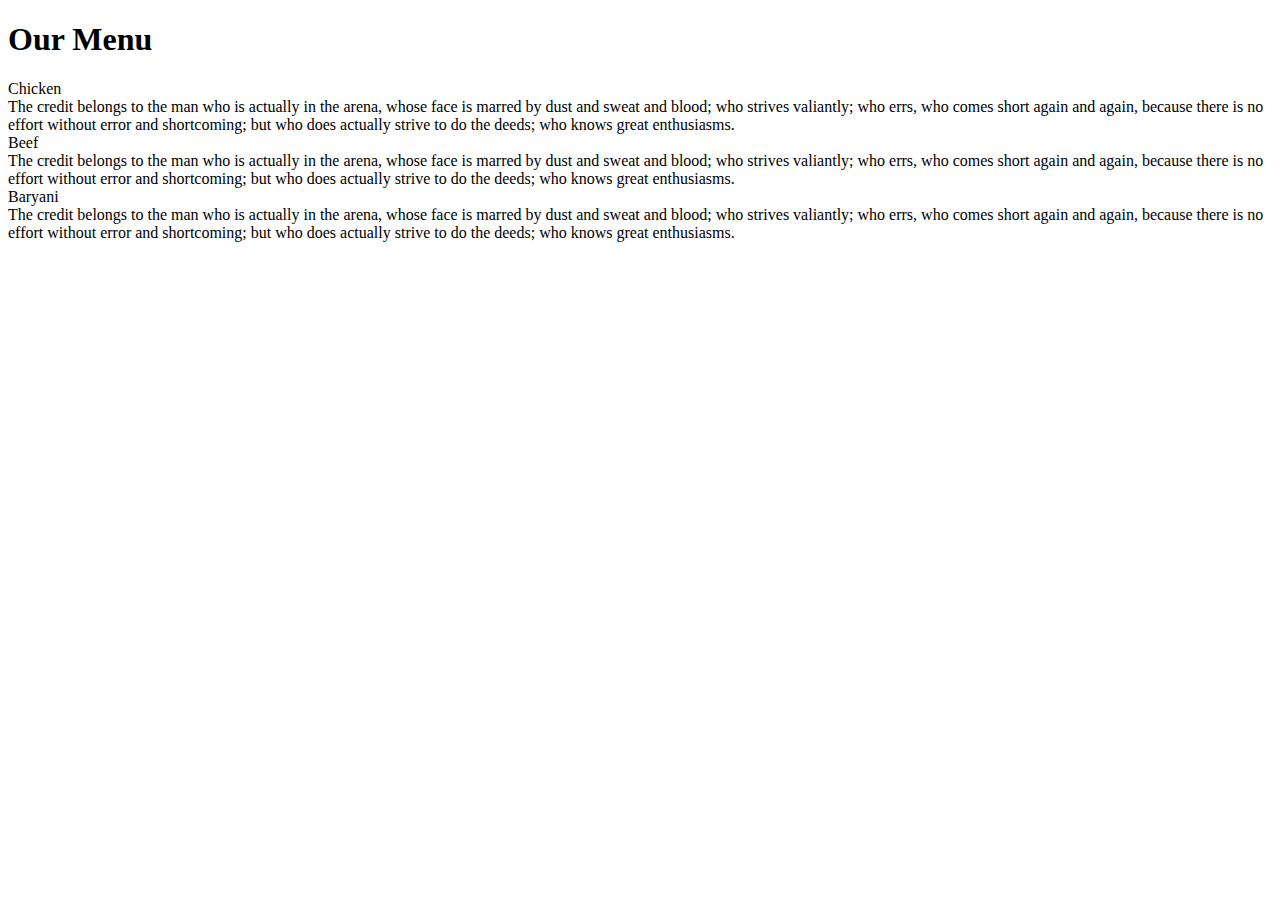
==== index.html @ c7cbfec5 "Add files via upload" ====
<!DOCTYPE html>
<html>
<head>
	<meta charset="utf-8">
	<meta name="viewport" content="width=device-width, initial-scale=1">
	<title>Assignment Solution for Module 2</title>
	<link rel="stylesheet" href="css/style.css">
	<style>
		*{
			box-sizing: border-box;
		}
	</style>
</head>
<body>
<h1>Our Menu</h1>

	<div id="box"class="p1">Chicken
	<div id="content">The credit belongs to the man who is actually in the arena, whose face is marred by dust and sweat and blood; who strives valiantly; who errs, who comes short again and again, because there is no effort without error and shortcoming; but who does actually strive to do the deeds; who knows great enthusiasms.</div></div>
	<div id="box"class="p2">Beef
	<div id="content">The credit belongs to the man who is actually in the arena, whose face is marred by dust and sweat and blood; who strives valiantly; who errs, who comes short again and again, because there is no effort without error and shortcoming; but who does actually strive to do the deeds; who knows great enthusiasms.</div></div>
	<div id="box"class="p3">Baryani
	<div id="content">The credit belongs to the man who is actually in the arena, whose face is marred by dust and sweat and blood; who strives valiantly; who errs, who comes short again and again, because there is no effort without error and shortcoming; but who does actually strive to do the deeds; who knows great enthusiasms.</div></div>

</body>
</html>
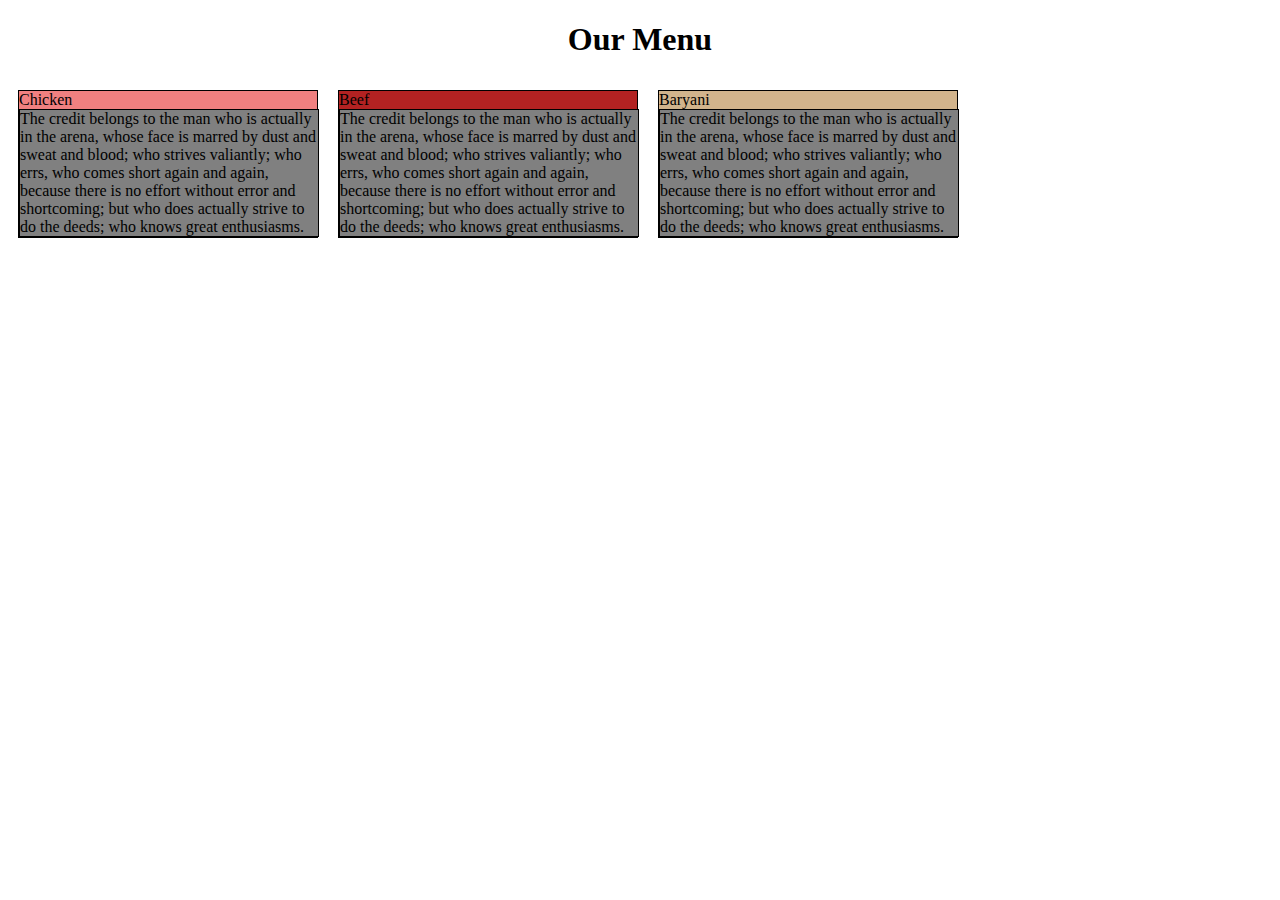
==== commit 902e2278: "Update index.html" ====
--- a/index.html
+++ b/index.html
@@ -4,7 +4,7 @@
 	<meta charset="utf-8">
 	<meta name="viewport" content="width=device-width, initial-scale=1">
 	<title>Assignment Solution for Module 2</title>
-	<link rel="stylesheet" href="css/style.css">
+	<link rel="stylesheet" href="style.css">
 	<style>
 		*{
 			box-sizing: border-box;
@@ -22,4 +22,4 @@
 	<div id="content">The credit belongs to the man who is actually in the arena, whose face is marred by dust and sweat and blood; who strives valiantly; who errs, who comes short again and again, because there is no effort without error and shortcoming; but who does actually strive to do the deeds; who knows great enthusiasms.</div></div>
 
 </body>
-</html>+</html>
--- a/style.css
+++ b/style.css
@@ -0,0 +1,144 @@
+h1{
+	text-align: center;
+}
+
+
+#box{
+	border: 0.5px solid black;
+	margin: 10px;
+	width: 300px;
+	float: left;
+}
+
+#content{
+	border: 1px solid black;
+	background-color: gray;
+	
+}
+.p1{
+	background-color: #F08080;
+}
+
+.p2{
+	background-color: #B22222;	
+}
+
+.p3{
+	background-color: #D2B48C;
+}
+
+/********** Large devices only **********/
+@media (min-width: 1200px) {
+  #box {
+    width: 300px;
+  }
+  #content {
+    width: 300px;
+  }
+}
+
+/********** Medium devices only **********/
+@media (min-width: 992px) and (max-width: 1199px) {
+  #box {
+    width: 40%;
+  }
+  #content {
+    width: 150px;
+  }
+  body {
+    background-color: gray;
+  }
+}
+
+/* Simple Responsive Framework. */
+.row {
+  width: 100%;
+}
+
+/********** Large devices only **********/
+@media (min-width: 1200px) {
+  .col-lg-1, .col-lg-2, .col-lg-3, .col-lg-4, .col-lg-5, .col-lg-6, .col-lg-7, .col-lg-8, .col-lg-9, .col-lg-10, .col-lg-11, .col-lg-12 {
+    float: left;
+    border: 1px solid green;
+  }
+  .col-lg-1 {
+    width: 8.33%;
+  }
+  .col-lg-2 {
+    width: 16.66%;
+  }
+  .col-lg-3 {
+    width: 25%;
+  }
+  .col-lg-4 {
+    width: 33.33%;
+  }
+  .col-lg-5 {
+    width: 41.66%;
+  }
+  .col-lg-6 {
+    width: 50%;
+  }
+  .col-lg-7 {
+    width: 58.33%;
+  }
+  .col-lg-8 {
+    width: 66.66%;
+  }
+  .col-lg-9 {
+    width: 74.99%;
+  }
+  .col-lg-10 {
+    width: 83.33%;
+  }
+  .col-lg-11 {
+    width: 91.66%;
+  }
+  .col-lg-12 {
+    width: 100%;
+  }
+}
+
+/********** Medium devices only **********/
+@media (min-width: 992px) and (max-width: 1199px) {
+  .col-md-1, .col-md-2, .col-md-3, .col-md-4, .col-md-5, .col-md-6, .col-md-7, .col-md-8, .col-md-9, .col-md-10, .col-md-11, .col-md-12 {
+    float: left;
+    border: 1px solid green;
+  }
+  .col-md-1 {
+    width: 8.33%;
+  }
+  .col-md-2 {
+    width: 16.66%;
+  }
+  .col-md-3 {
+    width: 25%;
+  }
+  .col-md-4 {
+    width: 33.33%;
+  }
+  .col-md-5 {
+    width: 41.66%;
+  }
+  .col-md-6 {
+    width: 50%;
+  }
+  .col-md-7 {
+    width: 58.33%;
+  }
+  .col-md-8 {
+    width: 66.66%;
+  }
+  .col-md-9 {
+    width: 74.99%;
+  }
+  .col-md-10 {
+    width: 83.33%;
+  }
+  .col-md-11 {
+    width: 91.66%;
+  }
+  .col-md-12 {
+    width: 100%;
+  }
+}